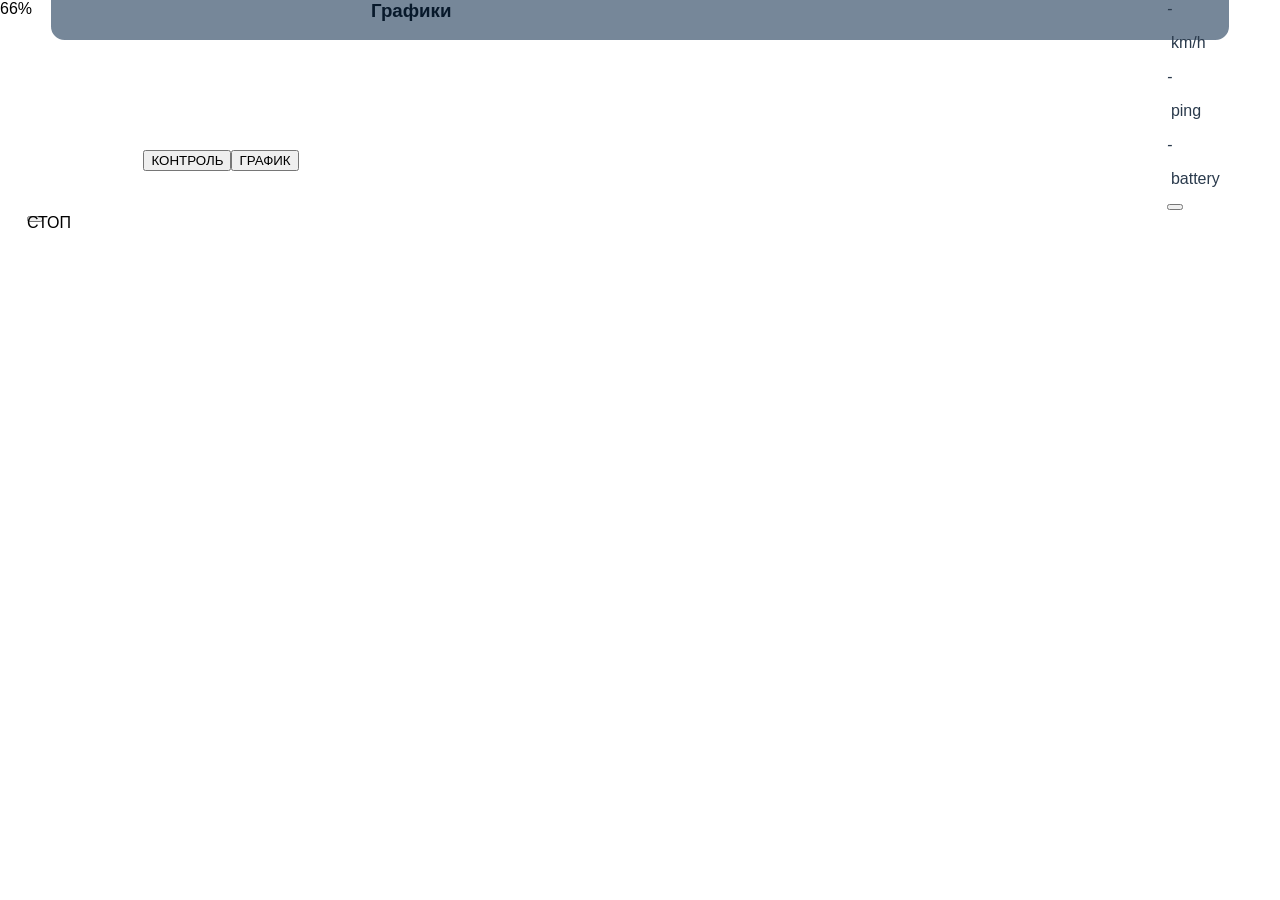
==== tools/webterminal/static/index.html @ 02e009de "Add RemoteControlMode" ====
<html>
  <head>
    <meta charset="UTF-8"/>
    <meta name="viewport" content="width=device-width, initial-scale=1.0" />
    <title>E-Golf Terminal</title>
    <link rel="stylesheet" href="/static/main.css">
    <link rel="stylesheet" href="/static/css/bootstrap.min.css"/>
      <script src="/static/libs/jquery-3.6.0.min.js"></script>
    <link rel="stylesheet" href="/static/fonts/bootstrap-icons.css">
    <script src="/static/libs/bootstrap.min.js"></script>
    <script src="/static/libs/moment.min.js"></script>

    <link rel="stylesheet" href="/static/css/style.css" />
    <link rel="stylesheet" href="/static/css/slider.css" />
    <link rel="stylesheet" href="/static/css/joystick.css" />
    <link rel="stylesheet" href="/static/css/steer_wheel.css" />
    <link rel="stylesheet" href="/static/css/video_controller.css" />

      <style>
        body { font-family: Arial, sans-serif; margin: 0; padding: 0; }
        .loc_container {
            position: relative;
            display: flex;
            flex-direction: column;
            height: 100vh;
        }
        header {
            background: rgb(15 45 76 / 57%);
            color: #2a3a4c;
            position: absolute;
            border-bottom-right-radius: 1.5vh;
            border-bottom-left-radius: 1.5vh;
            z-index: 2000;
            width: 92%;
            height: 4.4vh;
            top: 0;
            left: 4%;
            align-self: center;
            display: flex;
        }
        main {  display: flex;
            height: 100%;}
    </style>
  </head>
  <body>
    <div class="fullscreen-container" id="fullscreen-container-id">
       <div class="loc_container">
           <main>
                <div id="fullscreen-button" data-tooltip="Полноэкранный режим."></div>

                <div id="steer-wheel-joystick-container"> </div>

                <div id="joystick-container-right" class="joystick-container right" >

                    <div id="joystick-button-space"  >

                        <div class="joystick-control-overlay">


                            <div class="joystick-vertical-buttons">

                                <div   class="joystick-horizontal-buttons frame"  id="throttle-stop-frame" >


                                    <div class="slider-container track-vertical" id="slider-accel-brake-container-id">
                                        <div id="joystick-value-throttle" class="slider-status track-vertical top">66%</div>
                                        <div id="slider-accel-brake" class="slider track-vertical">
                                            <div class="track-vertical slider-gradient brake"></div>
                                            <div class="track-vertical slider-line center"></div>
                                            <div class="track-vertical slider-gradient  accel"></div>
                                            <div id="slider-accel-brake-knob" class="slider slider__knob track-vertical"></div>
                                   </div>
                                </div>
                                    <div  style="margin-left: 3vh; display: flex; flex-direction: column; align-items: center;">
                                        <div   class="joystick-vertical-buttons" style="margin-top: 12.0vh;">

                                            <button class="joystick-control-button"  id="stop-btn" style="margin-top: 10.0vh;"   >
                                                <div class="joystick-control-button-image" id="stop-btn-image"> </div>
                                            </button>
                                            <div  class="vertical-slider-status" style="background-color:transparent; margin-top: -0.9vh;" >СТОП</div>
                                        </div>
                                    </div>


                                </div>
                            </div>

                        </div>

                    </div>
                </div>

               <header>
                    <div class="line_container">

                        <div class="icon-container" style="position: absolute; right: 0.7vw;">

                                    <div >
                                        <div class="col-sm-12 col-md-6 details">
                                            <div class="icon-sub-sub-panel">
                                                    <i id="speed" class="pre-blob1">-</i>
                                                </div>
                                                <p class="bi bi-arrow-repeat small" style="padding-left: 4px;"
                                                > km/h</p>
                                      </div>
                                    </div>
                                    <div >
                                        <div class="col-sm-12 col-md-6 details">
                                            <div class="icon-sub-sub-panel">
                                                    <i id="ping-time" class="pre-blob1">-</i>
                                                </div>
                                                <p class="bi bi-arrow-repeat small" style="padding-left: 4px;"
                                                > ping</p>
                                      </div>
                                    </div>
                                    <div >
                                        <div class="col-sm-12 col-md-6 details">
                                      <div class="icon-sub-sub-panel">
                                        <i id="battery" class="pre-blob1">-</i>
                                      </div>
                                      <p class="bi bi-battery-half small" style="padding-left: 4px;"> battery</p>
                                     </div>
                                    </div>


                                <div id="video-buttons-box" class="video-buttons">
                                    <button id="toggle-video-fullscreen"></button>
                                </div>

                        </div>

                    </div>
                </header>

                <div class="content">

                    <div id="video-container">
                        <video id="video" class="video-stream" playsinline autoplay muted loop poster="/static/pic/poster.png"></video>
                    </div>


                    <div  class="controls" id="controls-panel-id">

                        <div class="horizontal-items" style="display: flex; flex-direction: row; justify-content: center;">
                            <button id="joystick-active-btn" class="control-button" >КОНТРОЛЬ</button>
                            <button id="plotter-btn" class="control-button" >ГРАФИК</button>

<!--                            <button type="button" id="start" class="btn btn-light btn-lg">Start</button>-->
<!--                            <button type="button" id="stop" class="btn btn-light btn-lg">Stop</button>-->

                        </div>

                    </div>


                </div>

               <div id="plotter-modal" class="hidden" >
                <h3 style="margin-top: 0; margin-bottom: 0.6vh;">Графики</h3>
                    <div class="panel_column" style="background: rgba(255,255,255,0.06);">
                      <div class="col-6"><canvas id="chart-ping" ></canvas></div>
                      <div class="col-6"><canvas id="chart-battery" ></canvas></div>
                    </div>
               </div>

<!--            <div id="icon-panel" class="row">-->


<!--      <p class="jumbo2">E-Golf Terminal</p>-->
<!--      <audio id="audio" autoplay="true"></audio>-->


<!--          <div class="row" style="width: 100%; padding: 0px 10px 0px 10px;">-->
<!--            <div id="wasd" class="col-md-12 row">-->
<!--              <div class="col-md-6 col-sm-12" style="justify-content: center; display: flex; flex-direction: column;">-->
<!--                <div class="wasd-row">-->
<!--                  <div class="keys" id="key-w">W</div>-->
<!--                  <div id="key-val"><span id="pos-vals">0,0</span><span>x,y</span></div>-->
<!--                </div>-->
<!--                <div class="wasd-row">-->
<!--                  <div class="keys" id="key-a">A</div>-->
<!--                  <div class="keys" id="key-s">S</div>-->
<!--                  <div class="keys" id="key-d">D</div>-->
<!--                </div>-->
<!--              </div>-->
<!--              <div class="col-md-6 col-sm-12 form-group plan-form">-->
<!--                <label for="plan-text">Plan (w, a, s, d, t)</label>-->
<!--                <label style="font-size: 15px;" for="plan-text">*Extremely Experimental*</label>-->
<!--                <textarea class="form-control" id="plan-text" rows="7" placeholder="1,0,0,0,2"></textarea>-->
<!--                <button type="button" id="plan-button" class="btn btn-light btn-lg">Execute</button>-->
<!--              </div>-->
<!--            </div>-->
<!--          </div>-->

<!--          <div class="row" style="padding: 0px 10px 0px 10px; width: 100%;">-->
<!--            <div class="panel row">-->
<!--              <div class="col-sm-3" style="text-align: center;">-->
<!--                <p>Play Sounds</p>-->
<!--              </div>-->
<!--              <div class="btn-group col-sm-8">-->
<!--                <button type="button" id="sound-engage" class="btn btn-outline-success btn-lg sound">Engage</button>-->
<!--                <button type="button" id="sound-disengage" class="btn btn-outline-warning btn-lg sound">Disengage</button>-->
<!--                <button type="button" id="sound-error" class="btn btn-outline-danger btn-lg sound">Error</button>-->
<!--              </div>-->
<!--            </div>-->
<!--          </div>-->



         </main>
       </div>
    </div>
    </div>

    <script src="/static/js/jsmain.js" type="module"></script>
    <script src="/static/js/slider_controller.js"></script>
    <script src="/static/js/steer_wheel.js"></script>
    <script src="/static/js/joystick_buttons.js"></script>
    <script src="/static/libs/chart.js"></script>
    <script src="/static/libs/moment.js"></script>
    <script src="/static/libs/chartjs-adapter-moment.min.js"></script>

    <script>

    if (screen.orientation && screen.orientation.lock) {
        screen.orientation.lock("landscape") // или "landscape"
            .then(() => {
                console.log("Экран заблокирован в ландшафтной ориентации");
            })
            .catch((error) => {
                console.error("Не удалось заблокировать ландшафтную ориентацию:", error);
            });
    } else {
        console.error("Screen Orientation API не поддерживается вашим устройством");
    }

    function onWindowResize(){

        onWindowResizeNext();
    }

    function onContentLoaded(){
        console.log("onContentLoaded");

        logsElement = document.getElementById('logs');

        onWindowResize();

    }



    const container = document.getElementById('fullscreen-container-id');
    const fullscreenButton = document.getElementById('fullscreen-button');

    // Вход в полноэкранный режим
    fullscreenButton.addEventListener('click', () => {
        console.log('fullscreenButton click');
        if (fullscreenButton.classList.contains('fullscreen')) {
            // Выход из полноэкранного режима
            if (document.exitFullscreen) {
                document.exitFullscreen();
            } else if (document.webkitExitFullscreen) { // Для Safari
                document.webkitExitFullscreen();
            } else if (document.msExitFullscreen) { // Для IE/Edge
                document.msExitFullscreen();
            }
            fullscreenButton.classList.remove('fullscreen');
        } else {
            // Запрос полноэкранного режима
            if (container.requestFullscreen) {
                container.requestFullscreen();
            } else if (container.webkitRequestFullscreen) { // Для Safari
                container.webkitRequestFullscreen();
            } else if (container.msRequestFullscreen) { // Для IE/Edge
                container.msRequestFullscreen();
            }
            fullscreenButton.classList.add('fullscreen');
        }
    });

    // Отслеживание изменений полноэкранного состояния
    document.addEventListener('fullscreenchange', () => {
        console.log(document.fullscreenElement ? 'Полноэкранный режим включен' : 'Полноэкранный режим выключен');
        onWindowResize();
    });

    document.addEventListener('DOMContentLoaded',onContentLoaded);

    window.addEventListener('resize', onWindowResize);
</script>

  </body>
</html>
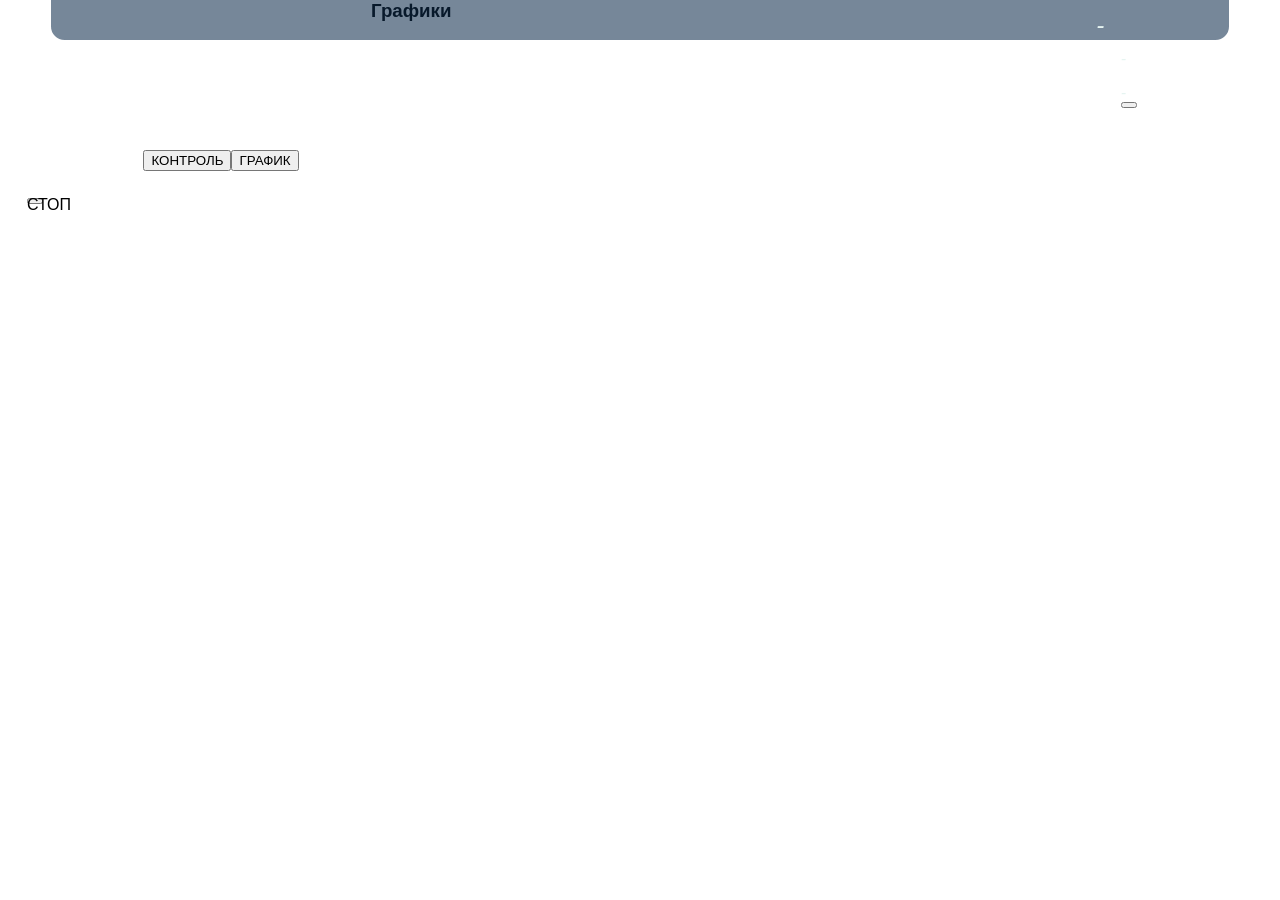
==== commit 69b47b12: "test/ Работает видео и кнопки.2" ====
--- a/tools/webterminal/static/index.html
+++ b/tools/webterminal/static/index.html
@@ -1,7 +1,7 @@
 <html>
   <head>
     <meta charset="UTF-8"/>
-    <meta name="viewport" content="width=device-width, initial-scale=1.0" />
+    <meta name="viewport" content="width=device-width, initial-scale=1, viewport-fit=cover, user-scalable=no">
     <title>E-Golf Terminal</title>
     <link rel="stylesheet" href="/static/main.css">
     <link rel="stylesheet" href="/static/css/bootstrap.min.css"/>
@@ -26,7 +26,7 @@
         }
         header {
             background: rgb(15 45 76 / 57%);
-            color: #2a3a4c;
+            color: #e6f4f1;
             position: absolute;
             border-bottom-right-radius: 1.5vh;
             border-bottom-left-radius: 1.5vh;
@@ -63,7 +63,7 @@
 
 
                                     <div class="slider-container track-vertical" id="slider-accel-brake-container-id">
-                                        <div id="joystick-value-throttle" class="slider-status track-vertical top">66%</div>
+                                        <div id="joystick-value-throttle" class="slider-status track-vertical top"></div>
                                         <div id="slider-accel-brake" class="slider track-vertical">
                                             <div class="track-vertical slider-gradient brake"></div>
                                             <div class="track-vertical slider-line center"></div>
@@ -95,30 +95,30 @@
 
                         <div class="icon-container" style="position: absolute; right: 0.7vw;">
 
-                                    <div >
-                                        <div class="col-sm-12 col-md-6 details">
-                                            <div class="icon-sub-sub-panel">
+                                    <div style="min-width: 11vh;">
+                                        <div class="col-sm-12 col-md-6 details" style="align-items: center; gap: 1vh; width: 100%;scale: 1.5;height: 100%;">
+                                             <p class="bi bi-speedometer2 small" style="padding-left: 4px;" ></p>
+                                            <div class="icon-sub-sub-panel" >
                                                     <i id="speed" class="pre-blob1">-</i>
                                                 </div>
-                                                <p class="bi bi-arrow-repeat small" style="padding-left: 4px;"
-                                                > km/h</p>
                                       </div>
                                     </div>
-                                    <div >
-                                        <div class="col-sm-12 col-md-6 details">
+                                    <div style="min-width: 11vh;">
+                                        <div class="col-sm-12 col-md-6 details" style="align-items: center; gap: 1vh;">
+                                             <p class="bi bi-arrow-down-up small" style="padding-left: 4px;" ></p>
                                             <div class="icon-sub-sub-panel">
                                                     <i id="ping-time" class="pre-blob1">-</i>
-                                                </div>
-                                                <p class="bi bi-arrow-repeat small" style="padding-left: 4px;"
-                                                > ping</p>
+                                            </div>
+
                                       </div>
                                     </div>
-                                    <div >
-                                        <div class="col-sm-12 col-md-6 details">
-                                      <div class="icon-sub-sub-panel">
-                                        <i id="battery" class="pre-blob1">-</i>
-                                      </div>
-                                      <p class="bi bi-battery-half small" style="padding-left: 4px;"> battery</p>
+                                    <div style="min-width: 11vh;">
+                                        <div class="col-sm-12 col-md-6 details" style="align-items: center; gap: 1vh;">
+                                            <p class="bi bi-battery-half small" style="padding-left: 4px;"></p>
+                                          <div class="icon-sub-sub-panel">
+                                            <i id="battery" class="pre-blob1">-</i>
+                                          </div>
+
                                      </div>
                                     </div>
 
@@ -211,84 +211,11 @@
        </div>
     </div>
     </div>
-
-    <script src="/static/js/jsmain.js" type="module"></script>
-    <script src="/static/js/slider_controller.js"></script>
-    <script src="/static/js/steer_wheel.js"></script>
-    <script src="/static/js/joystick_buttons.js"></script>
     <script src="/static/libs/chart.js"></script>
     <script src="/static/libs/moment.js"></script>
     <script src="/static/libs/chartjs-adapter-moment.min.js"></script>
 
-    <script>
-
-    if (screen.orientation && screen.orientation.lock) {
-        screen.orientation.lock("landscape") // или "landscape"
-            .then(() => {
-                console.log("Экран заблокирован в ландшафтной ориентации");
-            })
-            .catch((error) => {
-                console.error("Не удалось заблокировать ландшафтную ориентацию:", error);
-            });
-    } else {
-        console.error("Screen Orientation API не поддерживается вашим устройством");
-    }
-
-    function onWindowResize(){
-
-        onWindowResizeNext();
-    }
-
-    function onContentLoaded(){
-        console.log("onContentLoaded");
-
-        logsElement = document.getElementById('logs');
-
-        onWindowResize();
-
-    }
-
-
-
-    const container = document.getElementById('fullscreen-container-id');
-    const fullscreenButton = document.getElementById('fullscreen-button');
-
-    // Вход в полноэкранный режим
-    fullscreenButton.addEventListener('click', () => {
-        console.log('fullscreenButton click');
-        if (fullscreenButton.classList.contains('fullscreen')) {
-            // Выход из полноэкранного режима
-            if (document.exitFullscreen) {
-                document.exitFullscreen();
-            } else if (document.webkitExitFullscreen) { // Для Safari
-                document.webkitExitFullscreen();
-            } else if (document.msExitFullscreen) { // Для IE/Edge
-                document.msExitFullscreen();
-            }
-            fullscreenButton.classList.remove('fullscreen');
-        } else {
-            // Запрос полноэкранного режима
-            if (container.requestFullscreen) {
-                container.requestFullscreen();
-            } else if (container.webkitRequestFullscreen) { // Для Safari
-                container.webkitRequestFullscreen();
-            } else if (container.msRequestFullscreen) { // Для IE/Edge
-                container.msRequestFullscreen();
-            }
-            fullscreenButton.classList.add('fullscreen');
-        }
-    });
-
-    // Отслеживание изменений полноэкранного состояния
-    document.addEventListener('fullscreenchange', () => {
-        console.log(document.fullscreenElement ? 'Полноэкранный режим включен' : 'Полноэкранный режим выключен');
-        onWindowResize();
-    });
-
-    document.addEventListener('DOMContentLoaded',onContentLoaded);
-
-    window.addEventListener('resize', onWindowResize);
-</script>
+    <script src="/static/js/jsmain.js" type="module"></script>
 
   </body>
 </html>
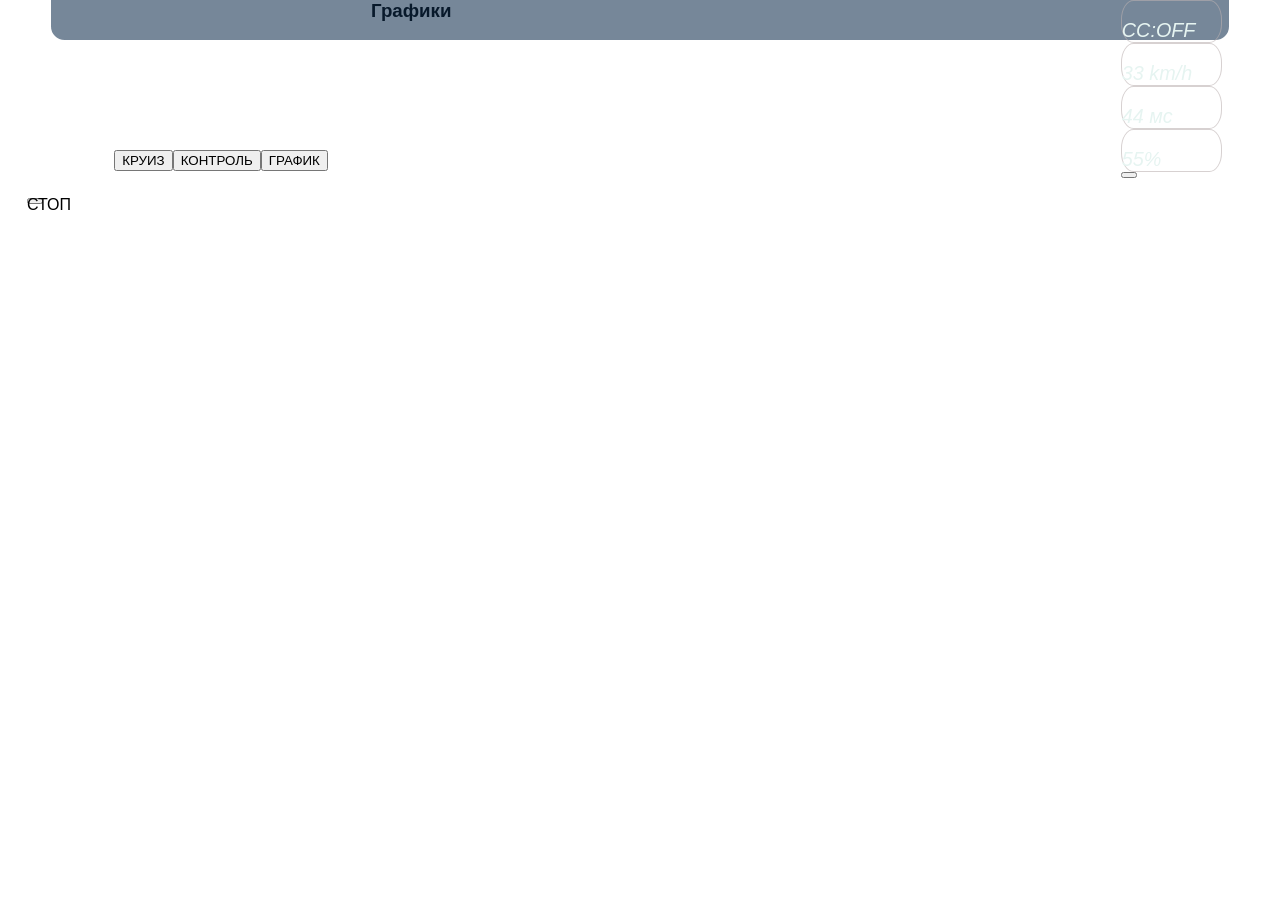
==== commit cb92f04d: "fix 3" ====
--- a/tools/webterminal/static/index.html
+++ b/tools/webterminal/static/index.html
@@ -33,6 +33,7 @@
             z-index: 2000;
             width: 92%;
             height: 4.4vh;
+            min-height: 3.7vh;
             top: 0;
             left: 4%;
             align-self: center;
@@ -40,6 +41,13 @@
         }
         main {  display: flex;
             height: 100%;}
+
+        .info_container {
+            background-color: transparent;
+            border-radius: 1.4vh / 45%;
+            font-size: 2.2vh;
+            border: 0.2vh solid rgba(187, 178, 178, 0.59);
+        }
     </style>
   </head>
   <body>
@@ -94,34 +102,40 @@
                     <div class="line_container">
 
                         <div class="icon-container" style="position: absolute; right: 0.7vw;">
-
-                                    <div style="min-width: 11vh;">
-                                        <div class="col-sm-12 col-md-6 details" style="align-items: center; gap: 1vh; width: 100%;scale: 1.5;height: 100%;">
-                                             <p class="bi bi-speedometer2 small" style="padding-left: 4px;" ></p>
+                                    <div style="min-width: 11vh;">
+                                        <div class="col-sm-12 col-md-6 details info_container" style="align-items: center; gap: 1vh; width: 100%;height: 100%;">
+                                             <p class="bi bi-speedometer small" style="padding-left: 4px; font-size: 2vh;" ></p>
                                             <div class="icon-sub-sub-panel" >
-                                                    <i id="speed" class="pre-blob1">-</i>
+                                                    <i id="cruise" class="pre-blob1">CC:OFF</i>
                                                 </div>
                                       </div>
                                     </div>
                                     <div style="min-width: 11vh;">
-                                        <div class="col-sm-12 col-md-6 details" style="align-items: center; gap: 1vh;">
-                                             <p class="bi bi-arrow-down-up small" style="padding-left: 4px;" ></p>
+                                        <div class="col-sm-12 col-md-6 details info_container" style="align-items: center; gap: 1vh; width: 100%;height: 100%;">
+                                             <p class="bi bi-speedometer2 small" style="padding-left: 4px; font-size: 2vh;" ></p>
+                                            <div class="icon-sub-sub-panel" >
+                                                    <i id="speed" class="pre-blob1">33 km/h</i>
+                                                </div>
+                                      </div>
+                                    </div>
+                                    <div style="min-width: 11vh;">
+                                        <div class="col-sm-12 col-md-6 details info_container" style="align-items: center; gap: 1vh; width: 100%;height: 100%;">
+                                             <p class="bi bi-arrow-down-up small" style="padding-left: 4px;  font-size: 2vh;" ></p>
                                             <div class="icon-sub-sub-panel">
-                                                    <i id="ping-time" class="pre-blob1">-</i>
+                                                    <i id="ping-time" class="pre-blob1">44 мс</i>
                                             </div>
 
                                       </div>
                                     </div>
                                     <div style="min-width: 11vh;">
-                                        <div class="col-sm-12 col-md-6 details" style="align-items: center; gap: 1vh;">
-                                            <p class="bi bi-battery-half small" style="padding-left: 4px;"></p>
+                                        <div class="col-sm-12 col-md-6 details info_container" style="align-items: center; gap: 1vh; width: 100%;height: 100%;">
+                                            <p class="bi bi-battery-half small" style="padding-left: 4px;  font-size: 2vh;"></p>
                                           <div class="icon-sub-sub-panel">
-                                            <i id="battery" class="pre-blob1">-</i>
+                                            <i id="battery" class="pre-blob1">55%</i>
                                           </div>
 
                                      </div>
                                     </div>
-
 
                                 <div id="video-buttons-box" class="video-buttons">
                                     <button id="toggle-video-fullscreen"></button>
@@ -142,6 +156,7 @@
                     <div  class="controls" id="controls-panel-id">
 
                         <div class="horizontal-items" style="display: flex; flex-direction: row; justify-content: center;">
+                            <button id="joystick-cruise-active-btn" class="control-button" >КРУИЗ</button>
                             <button id="joystick-active-btn" class="control-button" >КОНТРОЛЬ</button>
                             <button id="plotter-btn" class="control-button" >ГРАФИК</button>
 
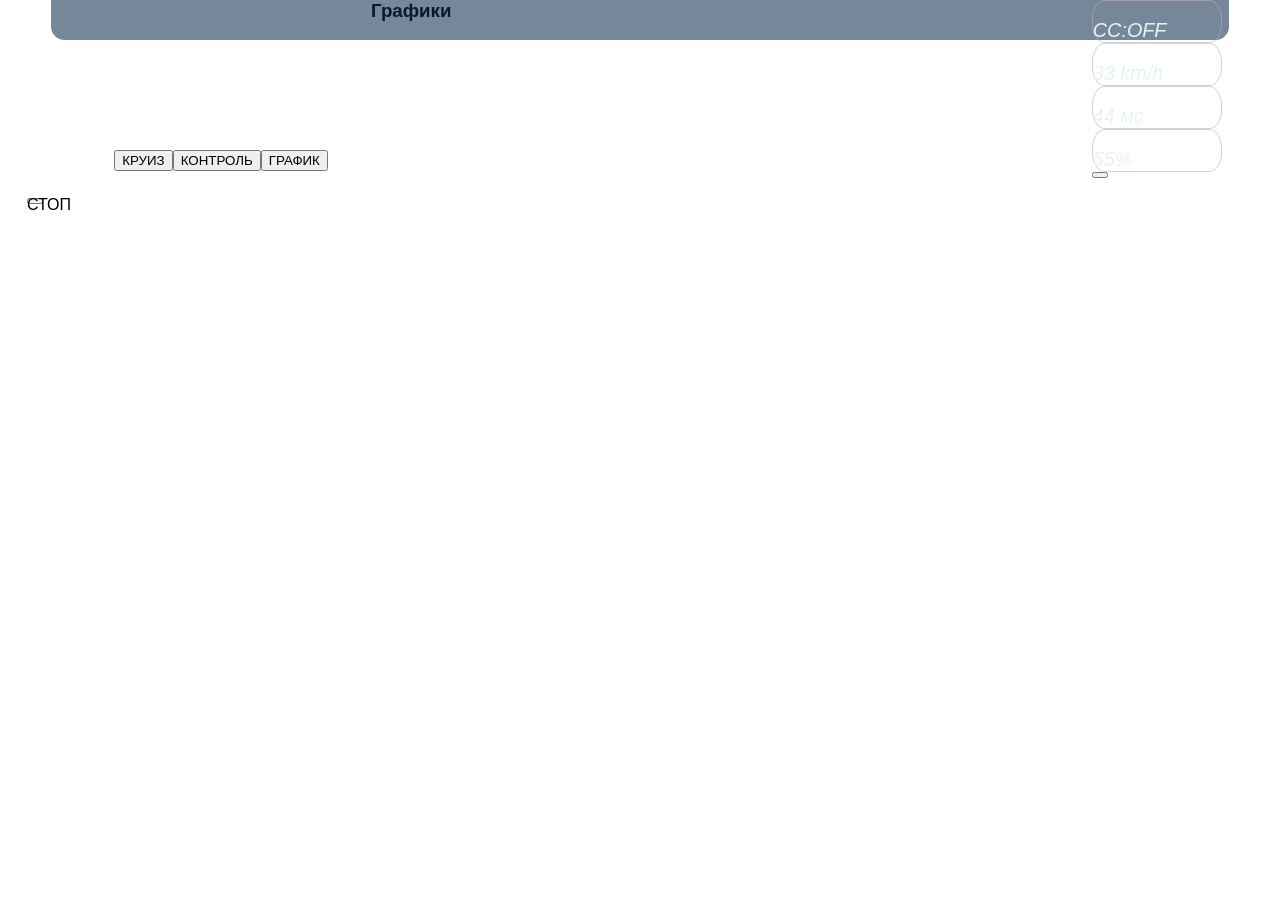
==== commit 986160b8: "fixed controld" ====
--- a/tools/webterminal/static/index.html
+++ b/tools/webterminal/static/index.html
@@ -46,11 +46,12 @@
             background-color: transparent;
             border-radius: 1.4vh / 45%;
             font-size: 2.2vh;
+            min-width: 14vh;
             border: 0.2vh solid rgba(187, 178, 178, 0.59);
         }
     </style>
   </head>
-  <body>
+  <body class="no-select">
     <div class="fullscreen-container" id="fullscreen-container-id">
        <div class="loc_container">
            <main>
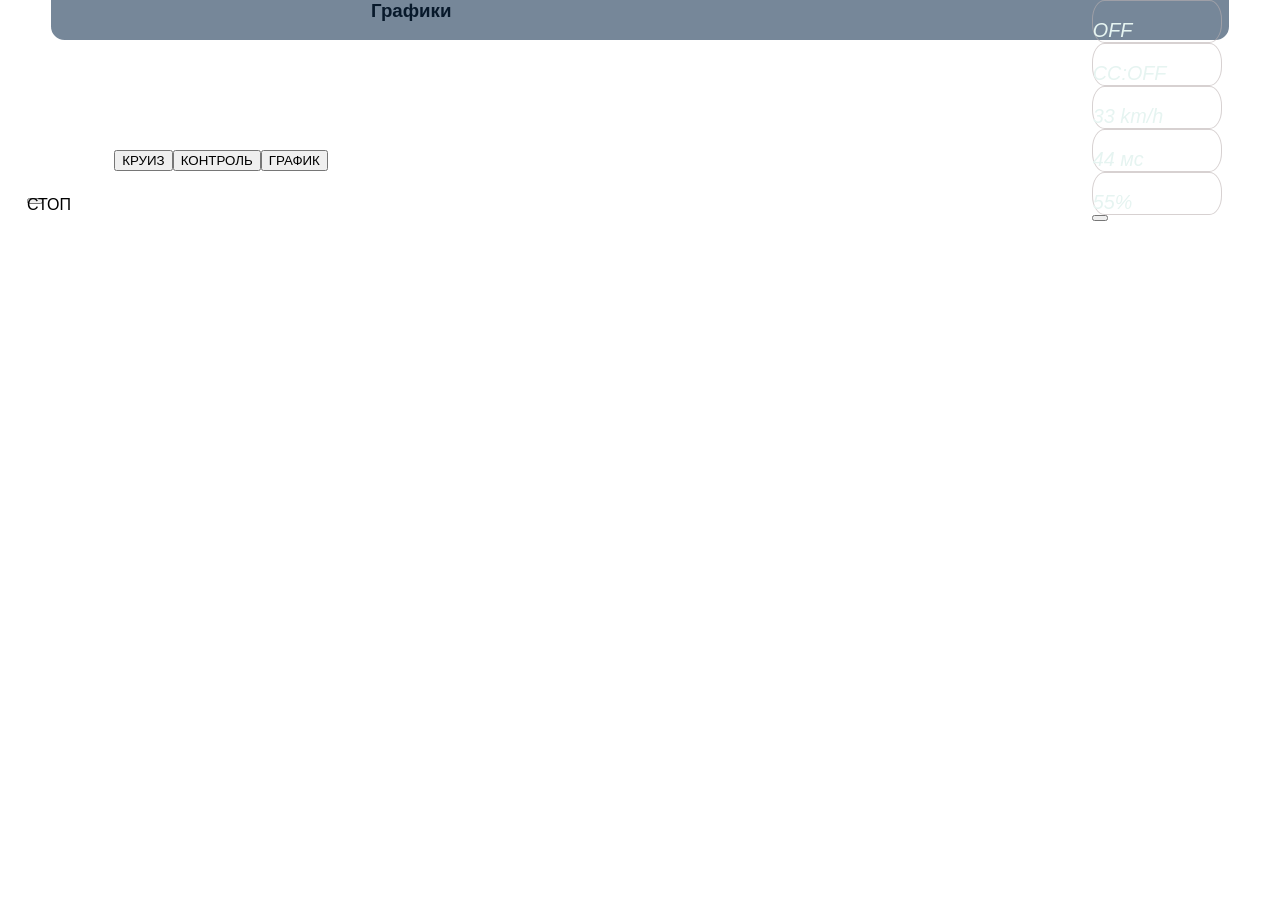
==== commit f775930e: "fixed web.py - controller +UDP. Complete ++" ====
--- a/tools/webterminal/static/index.html
+++ b/tools/webterminal/static/index.html
@@ -105,6 +105,14 @@
                         <div class="icon-container" style="position: absolute; right: 0.7vw;">
                                     <div style="min-width: 11vh;">
                                         <div class="col-sm-12 col-md-6 details info_container" style="align-items: center; gap: 1vh; width: 100%;height: 100%;">
+                                             <p class="bi bi-controller small" style="padding-left: 4px; font-size: 2vh;" ></p>
+                                           <div class="icon-sub-sub-panel" >
+                                                    <i id="ctrl_state" class="pre-blob1">OFF</i>
+                                          </div>
+                                      </div>
+                                    </div>
+                                    <div style="min-width: 11vh;">
+                                        <div class="col-sm-12 col-md-6 details info_container" style="align-items: center; gap: 1vh; width: 100%;height: 100%;">
                                              <p class="bi bi-speedometer small" style="padding-left: 4px; font-size: 2vh;" ></p>
                                             <div class="icon-sub-sub-panel" >
                                                     <i id="cruise" class="pre-blob1">CC:OFF</i>
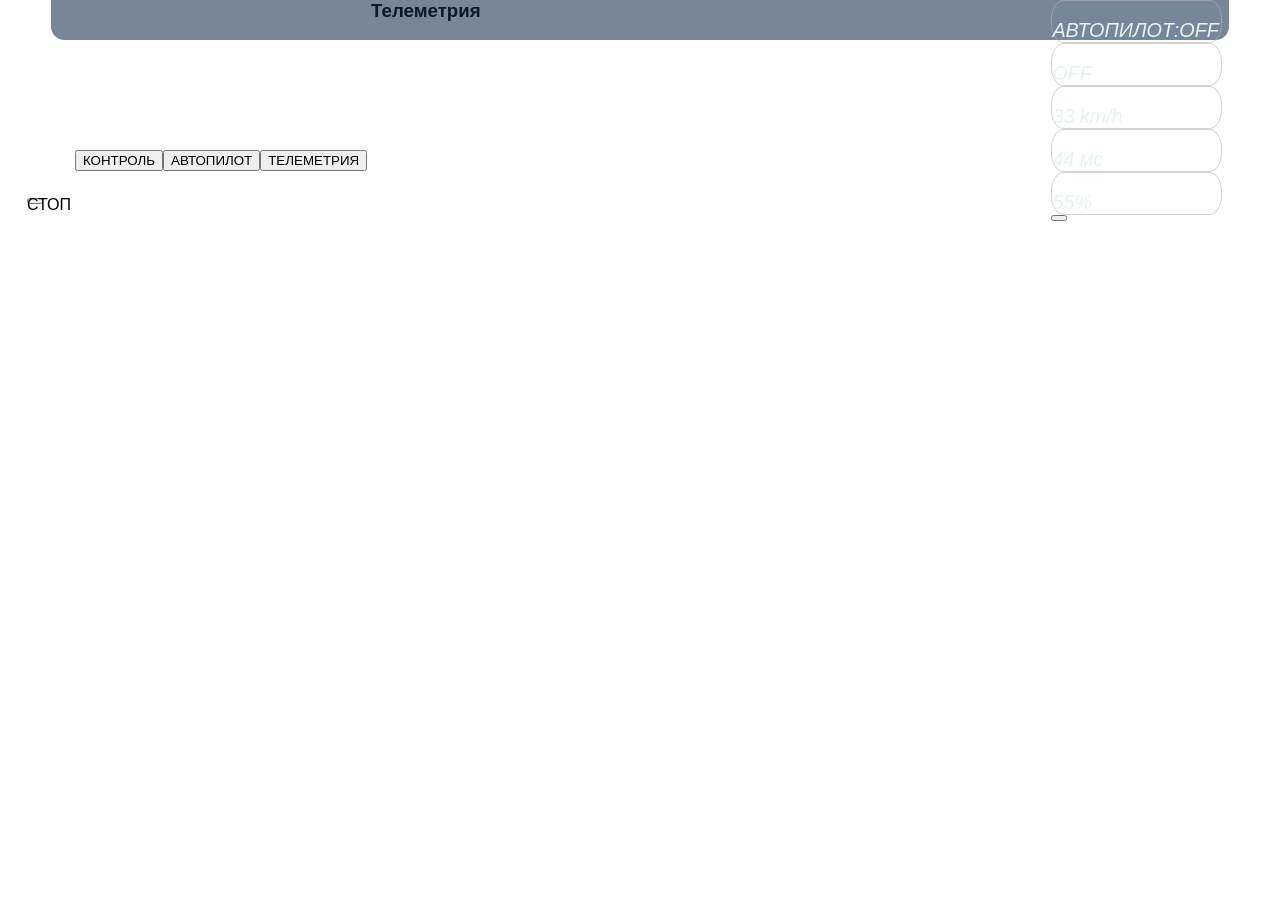
==== commit 05ad64d2: "fixed web.py - controller +UDP. Complete ++++++++++!" ====
--- a/tools/webterminal/static/index.html
+++ b/tools/webterminal/static/index.html
@@ -1,29 +1,35 @@
 <html>
-  <head>
+<head>
     <meta charset="UTF-8"/>
     <meta name="viewport" content="width=device-width, initial-scale=1, viewport-fit=cover, user-scalable=no">
     <title>E-Golf Terminal</title>
     <link rel="stylesheet" href="/static/main.css">
     <link rel="stylesheet" href="/static/css/bootstrap.min.css"/>
-      <script src="/static/libs/jquery-3.6.0.min.js"></script>
+    <script src="/static/libs/jquery-3.6.0.min.js"></script>
     <link rel="stylesheet" href="/static/fonts/bootstrap-icons.css">
     <script src="/static/libs/bootstrap.min.js"></script>
     <script src="/static/libs/moment.min.js"></script>
 
-    <link rel="stylesheet" href="/static/css/style.css" />
-    <link rel="stylesheet" href="/static/css/slider.css" />
-    <link rel="stylesheet" href="/static/css/joystick.css" />
-    <link rel="stylesheet" href="/static/css/steer_wheel.css" />
-    <link rel="stylesheet" href="/static/css/video_controller.css" />
-
-      <style>
-        body { font-family: Arial, sans-serif; margin: 0; padding: 0; }
+    <link rel="stylesheet" href="/static/css/style.css"/>
+    <link rel="stylesheet" href="/static/css/slider.css"/>
+    <link rel="stylesheet" href="/static/css/joystick.css"/>
+    <link rel="stylesheet" href="/static/css/steer_wheel.css"/>
+    <link rel="stylesheet" href="/static/css/video_controller.css"/>
+
+    <style>
+        body {
+            font-family: Arial, sans-serif;
+            margin: 0;
+            padding: 0;
+        }
+
         .loc_container {
             position: relative;
             display: flex;
             flex-direction: column;
             height: 100vh;
         }
+
         header {
             background: rgb(15 45 76 / 57%);
             color: #e6f4f1;
@@ -39,8 +45,11 @@
             align-self: center;
             display: flex;
         }
-        main {  display: flex;
-            height: 100%;}
+
+        main {
+            display: flex;
+            height: 100%;
+        }
 
         .info_container {
             background-color: transparent;
@@ -50,196 +59,209 @@
             border: 0.2vh solid rgba(187, 178, 178, 0.59);
         }
     </style>
-  </head>
-  <body class="no-select">
-    <div class="fullscreen-container" id="fullscreen-container-id">
-       <div class="loc_container">
-           <main>
-                <div id="fullscreen-button" data-tooltip="Полноэкранный режим."></div>
-
-                <div id="steer-wheel-joystick-container"> </div>
-
-                <div id="joystick-container-right" class="joystick-container right" >
-
-                    <div id="joystick-button-space"  >
-
-                        <div class="joystick-control-overlay">
-
-
-                            <div class="joystick-vertical-buttons">
-
-                                <div   class="joystick-horizontal-buttons frame"  id="throttle-stop-frame" >
-
-
-                                    <div class="slider-container track-vertical" id="slider-accel-brake-container-id">
-                                        <div id="joystick-value-throttle" class="slider-status track-vertical top"></div>
-                                        <div id="slider-accel-brake" class="slider track-vertical">
-                                            <div class="track-vertical slider-gradient brake"></div>
-                                            <div class="track-vertical slider-line center"></div>
-                                            <div class="track-vertical slider-gradient  accel"></div>
-                                            <div id="slider-accel-brake-knob" class="slider slider__knob track-vertical"></div>
-                                   </div>
-                                </div>
-                                    <div  style="margin-left: 3vh; display: flex; flex-direction: column; align-items: center;">
-                                        <div   class="joystick-vertical-buttons" style="margin-top: 12.0vh;">
-
-                                            <button class="joystick-control-button"  id="stop-btn" style="margin-top: 10.0vh;"   >
-                                                <div class="joystick-control-button-image" id="stop-btn-image"> </div>
-                                            </button>
-                                            <div  class="vertical-slider-status" style="background-color:transparent; margin-top: -0.9vh;" >СТОП</div>
+</head>
+<body class="no-select">
+<div class="fullscreen-container" id="fullscreen-container-id">
+    <div class="loc_container">
+        <main>
+            <div id="fullscreen-button" style="background-color: rgb(244 244 244 / 50%);" data-tooltip="Полноэкранный режим."></div>
+
+            <div id="steer-wheel-joystick-container"></div>
+
+            <div id="joystick-container-right" class="joystick-container right">
+
+                <div id="joystick-button-space">
+
+                    <div class="joystick-control-overlay">
+
+
+                        <div class="joystick-vertical-buttons">
+
+                            <div class="joystick-horizontal-buttons frame" id="throttle-stop-frame">
+
+
+                                <div class="slider-container track-vertical" id="slider-accel-brake-container-id">
+                                    <div id="joystick-value-throttle" class="slider-status track-vertical top"></div>
+                                    <div id="slider-accel-brake" class="slider track-vertical">
+                                        <div class="track-vertical slider-gradient brake"></div>
+                                        <div class="track-vertical slider-line center"></div>
+                                        <div class="track-vertical slider-gradient  accel"></div>
+                                        <div id="slider-accel-brake-knob"
+                                             class="slider slider__knob track-vertical"></div>
+                                    </div>
+                                </div>
+                                <div style="margin-left: 3vh; display: flex; flex-direction: column; align-items: center;">
+                                    <div class="joystick-vertical-buttons" style="margin-top: 12.0vh;">
+
+                                        <button class="joystick-control-button" id="stop-btn"
+                                                style="margin-top: 10.0vh;">
+                                            <div class="joystick-control-button-image" id="stop-btn-image"></div>
+                                        </button>
+                                        <div class="vertical-slider-status"
+                                             style="background-color:transparent; margin-top: -0.9vh;">СТОП
                                         </div>
                                     </div>
-
-
-                                </div>
-                            </div>
-
-                        </div>
-
-                    </div>
-                </div>
-
-               <header>
-                    <div class="line_container">
-
-                        <div class="icon-container" style="position: absolute; right: 0.7vw;">
-                                    <div style="min-width: 11vh;">
-                                        <div class="col-sm-12 col-md-6 details info_container" style="align-items: center; gap: 1vh; width: 100%;height: 100%;">
-                                             <p class="bi bi-controller small" style="padding-left: 4px; font-size: 2vh;" ></p>
-                                           <div class="icon-sub-sub-panel" >
-                                                    <i id="ctrl_state" class="pre-blob1">OFF</i>
-                                          </div>
-                                      </div>
-                                    </div>
-                                    <div style="min-width: 11vh;">
-                                        <div class="col-sm-12 col-md-6 details info_container" style="align-items: center; gap: 1vh; width: 100%;height: 100%;">
-                                             <p class="bi bi-speedometer small" style="padding-left: 4px; font-size: 2vh;" ></p>
-                                            <div class="icon-sub-sub-panel" >
-                                                    <i id="cruise" class="pre-blob1">CC:OFF</i>
-                                                </div>
-                                      </div>
-                                    </div>
-                                    <div style="min-width: 11vh;">
-                                        <div class="col-sm-12 col-md-6 details info_container" style="align-items: center; gap: 1vh; width: 100%;height: 100%;">
-                                             <p class="bi bi-speedometer2 small" style="padding-left: 4px; font-size: 2vh;" ></p>
-                                            <div class="icon-sub-sub-panel" >
-                                                    <i id="speed" class="pre-blob1">33 km/h</i>
-                                                </div>
-                                      </div>
-                                    </div>
-                                    <div style="min-width: 11vh;">
-                                        <div class="col-sm-12 col-md-6 details info_container" style="align-items: center; gap: 1vh; width: 100%;height: 100%;">
-                                             <p class="bi bi-arrow-down-up small" style="padding-left: 4px;  font-size: 2vh;" ></p>
-                                            <div class="icon-sub-sub-panel">
-                                                    <i id="ping-time" class="pre-blob1">44 мс</i>
-                                            </div>
-
-                                      </div>
-                                    </div>
-                                    <div style="min-width: 11vh;">
-                                        <div class="col-sm-12 col-md-6 details info_container" style="align-items: center; gap: 1vh; width: 100%;height: 100%;">
-                                            <p class="bi bi-battery-half small" style="padding-left: 4px;  font-size: 2vh;"></p>
-                                          <div class="icon-sub-sub-panel">
-                                            <i id="battery" class="pre-blob1">55%</i>
-                                          </div>
-
-                                     </div>
-                                    </div>
-
-                                <div id="video-buttons-box" class="video-buttons">
-                                    <button id="toggle-video-fullscreen"></button>
-                                </div>
-
-                        </div>
-
-                    </div>
-                </header>
-
-                <div class="content">
-
-                    <div id="video-container">
-                        <video id="video" class="video-stream" playsinline autoplay muted loop poster="/static/pic/poster.png"></video>
-                    </div>
-
-
-                    <div  class="controls" id="controls-panel-id">
-
-                        <div class="horizontal-items" style="display: flex; flex-direction: row; justify-content: center;">
-                            <button id="joystick-cruise-active-btn" class="control-button" >КРУИЗ</button>
-                            <button id="joystick-active-btn" class="control-button" >КОНТРОЛЬ</button>
-                            <button id="plotter-btn" class="control-button" >ГРАФИК</button>
-
-<!--                            <button type="button" id="start" class="btn btn-light btn-lg">Start</button>-->
-<!--                            <button type="button" id="stop" class="btn btn-light btn-lg">Stop</button>-->
-
-                        </div>
-
-                    </div>
-
-
-                </div>
-
-               <div id="plotter-modal" class="hidden" >
-                <h3 style="margin-top: 0; margin-bottom: 0.6vh;">Графики</h3>
-                    <div class="panel_column" style="background: rgba(255,255,255,0.06);">
-                      <div class="col-6"><canvas id="chart-ping" ></canvas></div>
-                      <div class="col-6"><canvas id="chart-battery" ></canvas></div>
-                    </div>
-               </div>
-
-<!--            <div id="icon-panel" class="row">-->
-
-
-<!--      <p class="jumbo2">E-Golf Terminal</p>-->
-<!--      <audio id="audio" autoplay="true"></audio>-->
-
-
-<!--          <div class="row" style="width: 100%; padding: 0px 10px 0px 10px;">-->
-<!--            <div id="wasd" class="col-md-12 row">-->
-<!--              <div class="col-md-6 col-sm-12" style="justify-content: center; display: flex; flex-direction: column;">-->
-<!--                <div class="wasd-row">-->
-<!--                  <div class="keys" id="key-w">W</div>-->
-<!--                  <div id="key-val"><span id="pos-vals">0,0</span><span>x,y</span></div>-->
-<!--                </div>-->
-<!--                <div class="wasd-row">-->
-<!--                  <div class="keys" id="key-a">A</div>-->
-<!--                  <div class="keys" id="key-s">S</div>-->
-<!--                  <div class="keys" id="key-d">D</div>-->
-<!--                </div>-->
-<!--              </div>-->
-<!--              <div class="col-md-6 col-sm-12 form-group plan-form">-->
-<!--                <label for="plan-text">Plan (w, a, s, d, t)</label>-->
-<!--                <label style="font-size: 15px;" for="plan-text">*Extremely Experimental*</label>-->
-<!--                <textarea class="form-control" id="plan-text" rows="7" placeholder="1,0,0,0,2"></textarea>-->
-<!--                <button type="button" id="plan-button" class="btn btn-light btn-lg">Execute</button>-->
-<!--              </div>-->
-<!--            </div>-->
-<!--          </div>-->
-
-<!--          <div class="row" style="padding: 0px 10px 0px 10px; width: 100%;">-->
-<!--            <div class="panel row">-->
-<!--              <div class="col-sm-3" style="text-align: center;">-->
-<!--                <p>Play Sounds</p>-->
-<!--              </div>-->
-<!--              <div class="btn-group col-sm-8">-->
-<!--                <button type="button" id="sound-engage" class="btn btn-outline-success btn-lg sound">Engage</button>-->
-<!--                <button type="button" id="sound-disengage" class="btn btn-outline-warning btn-lg sound">Disengage</button>-->
-<!--                <button type="button" id="sound-error" class="btn btn-outline-danger btn-lg sound">Error</button>-->
-<!--              </div>-->
-<!--            </div>-->
-<!--          </div>-->
-
-
-
-         </main>
-       </div>
+                                </div>
+
+
+                            </div>
+                        </div>
+
+                    </div>
+
+                </div>
+            </div>
+
+            <header>
+                <div class="line_container">
+
+                    <div class="icon-container" style="position: absolute; right: 0.7vw;">
+                        <div style="min-width: 11vh;">
+                            <div class="col-sm-12 col-md-6 details info_container"
+                                 style="align-items: center; gap: 1vh; width: 100%;height: 100%;">
+                                <p class="bi bi-speedometer small" style="padding-left: 4px; font-size: 2vh;"></p>
+                                <div class="icon-sub-sub-panel">
+                                    <i id="cruise" class="pre-blob1">АВТОПИЛОТ:OFF</i>
+                                </div>
+                            </div>
+                        </div>
+                        <div style="min-width: 11vh;">
+                            <div class="col-sm-12 col-md-6 details info_container"
+                                 style="align-items: center; gap: 1vh; width: 100%;height: 100%;">
+                                <p class="bi bi-controller small" style="padding-left: 4px; font-size: 2vh;"></p>
+                                <div class="icon-sub-sub-panel">
+                                    <i id="ctrl_state" class="pre-blob1">OFF</i>
+                                </div>
+                            </div>
+                        </div>
+                        <div style="min-width: 11vh;">
+                            <div class="col-sm-12 col-md-6 details info_container"
+                                 style="align-items: center; gap: 1vh; width: 100%;height: 100%;">
+                                <p class="bi bi-speedometer2 small" style="padding-left: 4px; font-size: 2vh;"></p>
+                                <div class="icon-sub-sub-panel">
+                                    <i id="speed" class="pre-blob1">33 km/h</i>
+                                </div>
+                            </div>
+                        </div>
+                        <div style="min-width: 11vh;">
+                            <div class="col-sm-12 col-md-6 details info_container"
+                                 style="align-items: center; gap: 1vh; width: 100%;height: 100%;">
+                                <p class="bi bi-arrow-down-up small" style="padding-left: 4px;  font-size: 2vh;"></p>
+                                <div class="icon-sub-sub-panel">
+                                    <i id="ping-time" class="pre-blob1">44 мс</i>
+                                </div>
+
+                            </div>
+                        </div>
+                        <div style="min-width: 11vh;">
+                            <div class="col-sm-12 col-md-6 details info_container"
+                                 style="align-items: center; gap: 1vh; width: 100%;height: 100%;">
+                                <p class="bi bi-battery-half small" style="padding-left: 4px;  font-size: 2vh;"></p>
+                                <div class="icon-sub-sub-panel">
+                                    <i id="battery" class="pre-blob1">55%</i>
+                                </div>
+
+                            </div>
+                        </div>
+
+                        <div id="video-buttons-box" class="video-buttons">
+                            <button id="toggle-video-fullscreen"></button>
+                        </div>
+
+                    </div>
+
+                </div>
+            </header>
+
+            <div class="content">
+
+                <div id="video-container">
+                    <video id="video" class="video-stream" playsinline autoplay muted loop
+                           poster="/static/pic/poster.png"></video>
+                </div>
+
+
+                <div class="controls" id="controls-panel-id">
+
+                    <div class="horizontal-items" style="display: flex; flex-direction: row; justify-content: center;">
+                        <button id="joystick-active-btn" class="control-button">КОНТРОЛЬ</button>
+                        <button id="joystick-cruise-active-btn" class="control-button">АВТОПИЛОТ</button>
+                        <button id="plotter-btn" class="control-button">ТЕЛЕМЕТРИЯ</button>
+
+                        <!--                            <button type="button" id="start" class="btn btn-light btn-lg">Start</button>-->
+                        <!--                            <button type="button" id="stop" class="btn btn-light btn-lg">Stop</button>-->
+
+                    </div>
+
+                </div>
+
+
+            </div>
+
+            <div id="plotter-modal" class="hidden">
+                <h3 style="margin-top: 0; margin-bottom: 0.6vh;">Телеметрия</h3>
+                <div class="panel_column" style="background: rgba(255,255,255,0.06);">
+                    <div class="col-6">
+                        <canvas id="chart-ping"></canvas>
+                    </div>
+                    <div class="col-6">
+                        <canvas id="chart-battery"></canvas>
+                    </div>
+                </div>
+            </div>
+
+            <!--            <div id="icon-panel" class="row">-->
+
+
+            <!--      <p class="jumbo2">E-Golf Terminal</p>-->
+            <!--      <audio id="audio" autoplay="true"></audio>-->
+
+
+            <!--          <div class="row" style="width: 100%; padding: 0px 10px 0px 10px;">-->
+            <!--            <div id="wasd" class="col-md-12 row">-->
+            <!--              <div class="col-md-6 col-sm-12" style="justify-content: center; display: flex; flex-direction: column;">-->
+            <!--                <div class="wasd-row">-->
+            <!--                  <div class="keys" id="key-w">W</div>-->
+            <!--                  <div id="key-val"><span id="pos-vals">0,0</span><span>x,y</span></div>-->
+            <!--                </div>-->
+            <!--                <div class="wasd-row">-->
+            <!--                  <div class="keys" id="key-a">A</div>-->
+            <!--                  <div class="keys" id="key-s">S</div>-->
+            <!--                  <div class="keys" id="key-d">D</div>-->
+            <!--                </div>-->
+            <!--              </div>-->
+<!--                          <div class="col-md-6 col-sm-12 form-group plan-form">-->
+<!--                            <label for="plan-text">Plan (w, a, s, d, t)</label>-->
+<!--                            <label style="font-size: 15px;" for="plan-text">*Extremely Experimental*</label>-->
+<!--                            <textarea class="form-control" id="plan-text" rows="7" placeholder="1,0,0,0,2"></textarea>-->
+<!--                            <button type="button" id="plan-button" class="btn btn-light btn-lg">Execute</button>-->
+<!--                          </div>-->
+            <!--            </div>-->
+            <!--          </div>-->
+
+            <!--          <div class="row" style="padding: 0px 10px 0px 10px; width: 100%;">-->
+            <!--            <div class="panel row">-->
+            <!--              <div class="col-sm-3" style="text-align: center;">-->
+            <!--                <p>Play Sounds</p>-->
+            <!--              </div>-->
+            <!--              <div class="btn-group col-sm-8">-->
+            <!--                <button type="button" id="sound-engage" class="btn btn-outline-success btn-lg sound">Engage</button>-->
+            <!--                <button type="button" id="sound-disengage" class="btn btn-outline-warning btn-lg sound">Disengage</button>-->
+            <!--                <button type="button" id="sound-error" class="btn btn-outline-danger btn-lg sound">Error</button>-->
+            <!--              </div>-->
+            <!--            </div>-->
+            <!--          </div>-->
+
+
+        </main>
     </div>
-    </div>
-    <script src="/static/libs/chart.js"></script>
-    <script src="/static/libs/moment.js"></script>
-    <script src="/static/libs/chartjs-adapter-moment.min.js"></script>
-
-    <script src="/static/js/jsmain.js" type="module"></script>
-
-  </body>
+</div>
+</div>
+<script src="/static/libs/chart.js"></script>
+<script src="/static/libs/moment.js"></script>
+<script src="/static/libs/chartjs-adapter-moment.min.js"></script>
+
+<script src="/static/js/jsmain.js" type="module"></script>
+
+</body>
 </html>
